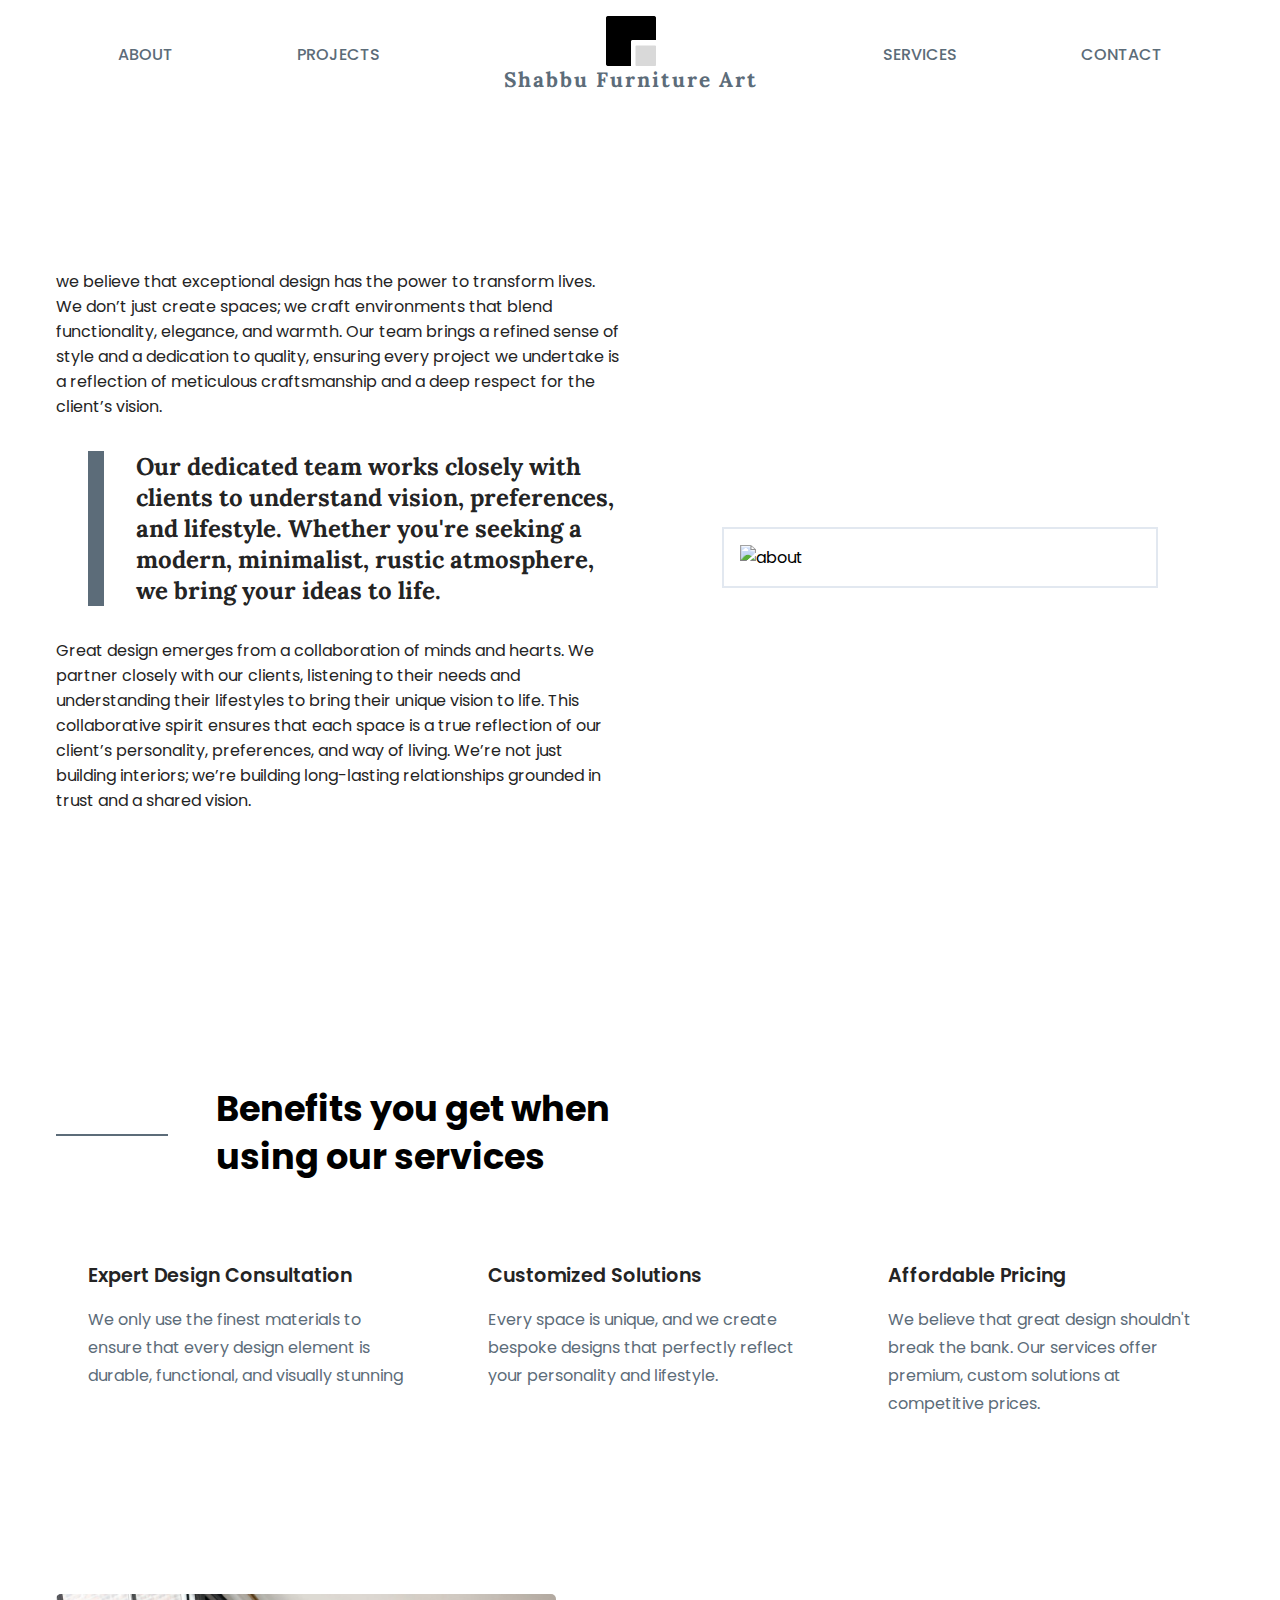
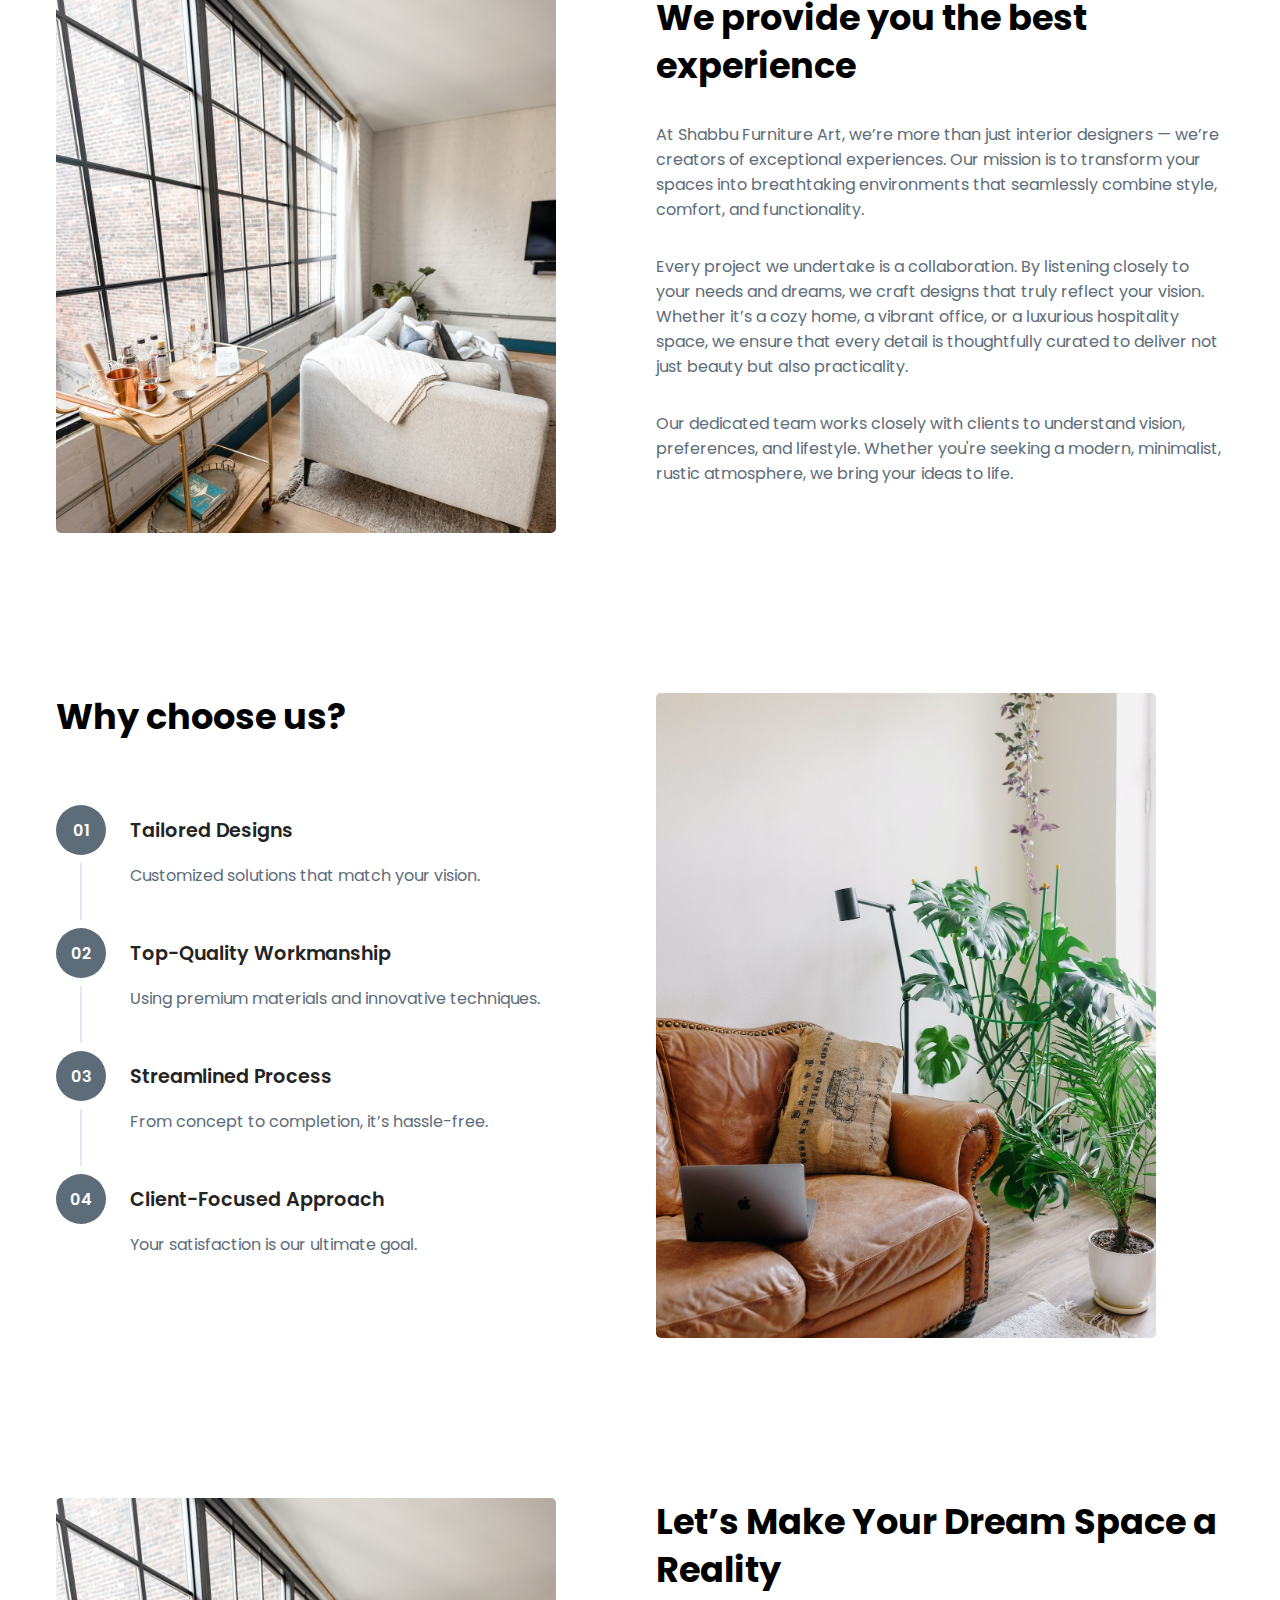
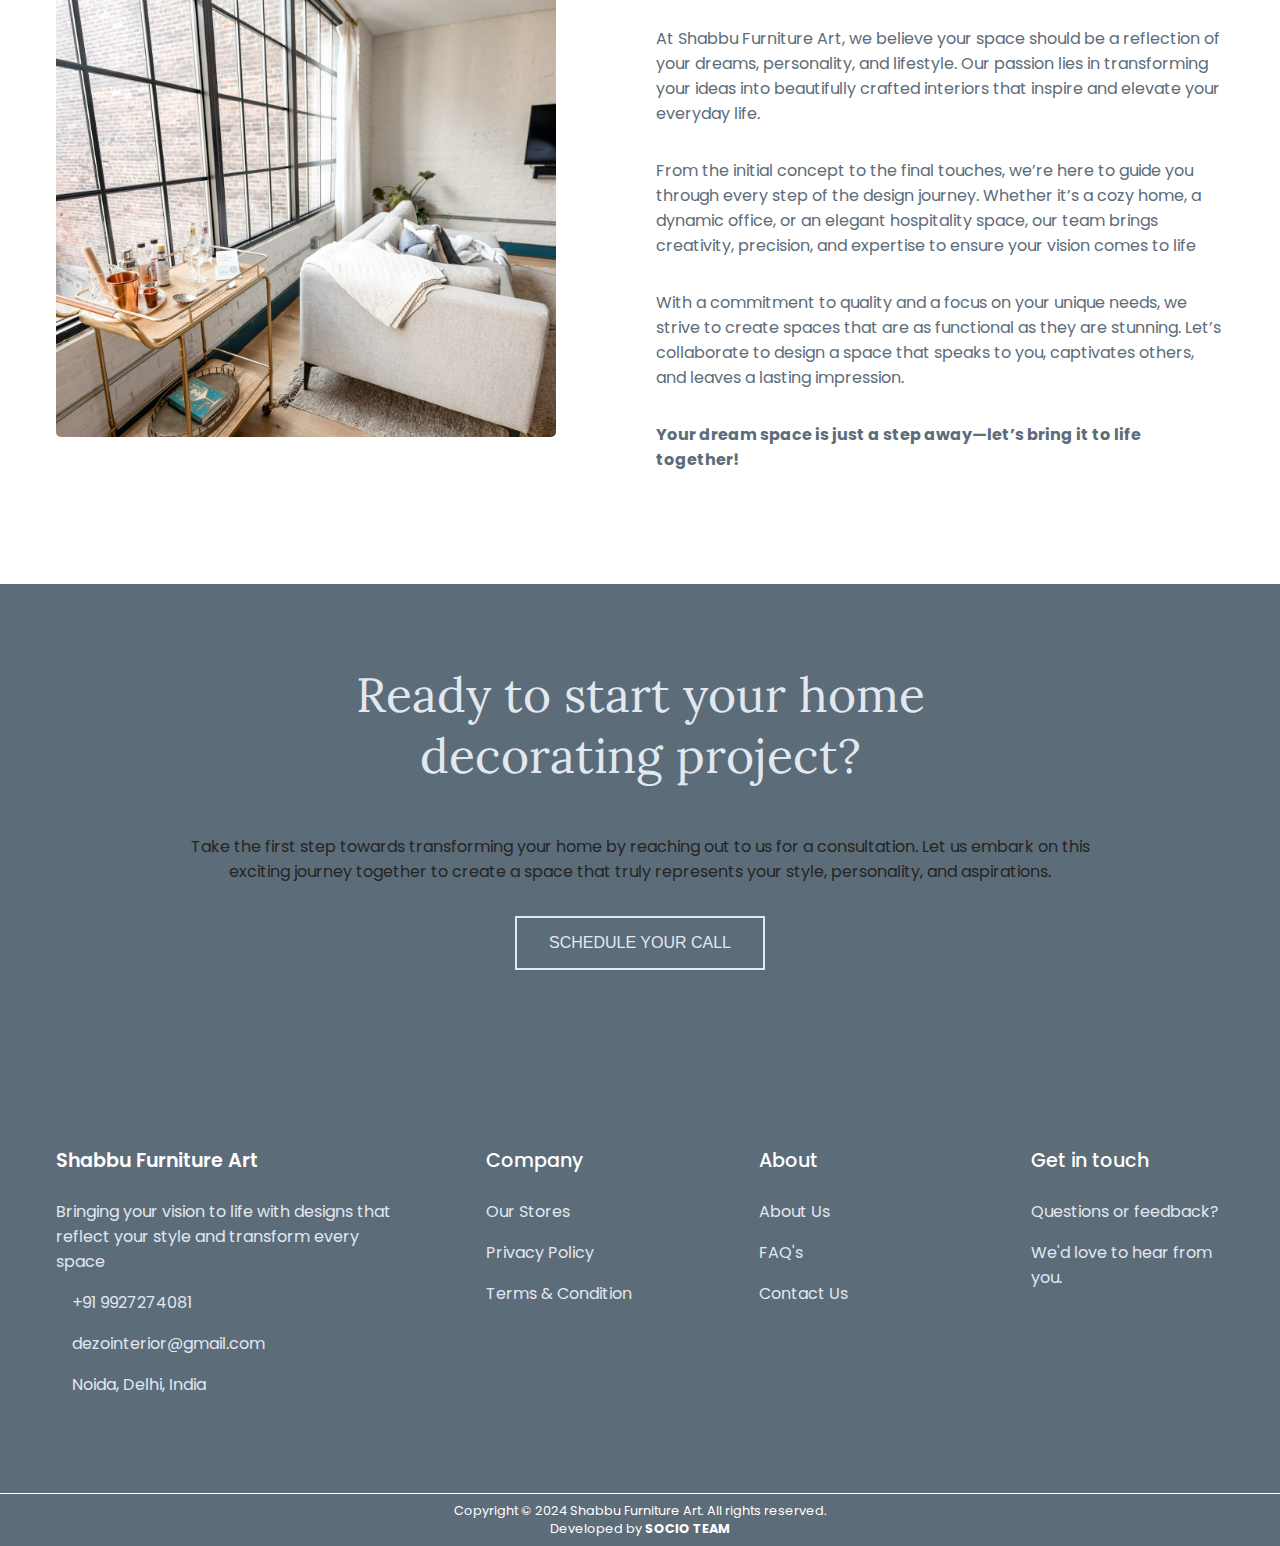
==== pages/about/about.html @ 154abaa7 "interio" ====
<!DOCTYPE html>
<html lang="en">
  <head>
    <meta charset="UTF-8" />
    <meta name="viewport" content="width=device-width, initial-scale=1.0" />
    <link
      href="https://cdn.jsdelivr.net/npm/remixicon@3.2.0/fonts/remixicon.css"
      rel="stylesheet"
    />
    <link rel="stylesheet" href="style.css" />
    <title>Shabbu Furniture Art</title>
  </head>
  <body>
    <nav>
      <ul class="nav__links">
        <li class="link"><a href="#">ABOUT</a></li>
        <li class="link"><a href="/pages/project/project.html">PROJECTS</a></li>
        <li class="nav__logo">
          <div class="logoo">
            <a href="/index.html">
              <img src="/assets/logo.png" alt="logo" />
            </a>
          </div>
          <h4>Shabbu Furniture Art</h4>
        </li>
        <li class="link"><a href="/pages/service/service.html">SERVICES</a></li>
        <li class="link"><a href="#">CONTACT</a></li>
      </ul>
    </nav>

    <section class="section__container about__container">
      <div class="about__content">
        <p>
          we believe that exceptional design has the power to transform lives.
          We don’t just create spaces; we craft environments that blend
          functionality, elegance, and warmth. Our team brings a refined sense
          of style and a dedication to quality, ensuring every project we
          undertake is a reflection of meticulous craftsmanship and a deep
          respect for the client’s vision.
        </p>
        <h4>
          Our dedicated team works closely with clients to understand vision,
          preferences, and lifestyle. Whether you're seeking a modern,
          minimalist, rustic atmosphere, we bring your ideas to life.
        </h4>
        <p>
          Great design emerges from a collaboration of minds and hearts. We
          partner closely with our clients, listening to their needs and
          understanding their lifestyles to bring their unique vision to life.
          This collaborative spirit ensures that each space is a true reflection
          of our client’s personality, preferences, and way of living. We’re not
          just building interiors; we’re building long-lasting relationships
          grounded in trust and a shared vision.
        </p>
      </div>
      <div class="about__image">
        <img src="/assets/about.jpg" alt="about" />
      </div>
    </section>

    <section class="section__container benefits__container">
      <h2 class="section__header">Benefits you get when using our services</h2>
      <div class="benefits__grid">
        <div class="benefits__card">
          <span><i class="ri-award-line"></i></span>
          <div class="benefits__content">
            <h4>Expert Design Consultation</h4>
            <p>
              We only use the finest materials to ensure that every design
              element is durable, functional, and visually stunning
            </p>
          </div>
        </div>
        <div class="benefits__card">
          <span><i class="ri-truck-line"></i></span>
          <div class="benefits__content">
            <h4>Customized Solutions</h4>
            <p>
              Every space is unique, and we create bespoke designs that
              perfectly reflect your personality and lifestyle.
            </p>
          </div>
        </div>
        <div class="benefits__card">
          <span><i class="ri-checkbox-circle-line"></i></span>
          <div class="benefits__content">
            <h4>Affordable Pricing</h4>
            <p>
              We believe that great design shouldn't break the bank. Our
              services offer premium, custom solutions at competitive prices.
            </p>
          </div>
        </div>
      </div>
    </section>

    <section class="section__container experience__container">
      <div class="experience__image">
        <img src="/assets/image-1.jpg" alt="experience" />
      </div>
      <div class="experience__content">
        <h2 class="section__header">We provide you the best experience</h2>
        <p class="experience__description">
          At Shabbu Furniture Art, we’re more than just interior designers —
          we’re creators of exceptional experiences. Our mission is to transform
          your spaces into breathtaking environments that seamlessly combine
          style, comfort, and functionality.
        </p>
        <p class="experience__description">
          Every project we undertake is a collaboration. By listening closely to
          your needs and dreams, we craft designs that truly reflect your
          vision. Whether it’s a cozy home, a vibrant office, or a luxurious
          hospitality space, we ensure that every detail is thoughtfully curated
          to deliver not just beauty but also practicality.
        </p>
        <p class="experience__description">
            Our dedicated team works closely with clients to understand vision,
            preferences, and lifestyle. Whether you're seeking a modern,
            minimalist, rustic atmosphere, we bring your ideas to life.
        </p>
        <!-- <div class="experience__features">
          <div class="experience__col">
            <h3>15 <span>+</span></h3>
            <p>Years<br />experience</p>
          </div>
          <div class="experience__col">
            <h3>500 <span>+</span></h3>
            <p>Happy<br />customer's</p>
          </div>
          <div class="experience__col">
            <h3>1000 <span>+</span></h3>
            <p>Furnitures<br />sold</p>
          </div>
        </div> -->
      </div>
    </section>

    <section class="section__container process__container">
      <div class="process__content">
        <h2 class="section__header">Why choose us?</h2>
        <div class="process__grid">
          <div class="number">01</div>
          <h4>Tailored Designs</h4>
          <span></span>
          <p>Customized solutions that match your vision.</p>
          <div class="number">02</div>
          <h4>Top-Quality Workmanship</h4>
          <span></span>
          <p>Using premium materials and innovative techniques.</p>
          <div class="number">03</div>
          <h4>Streamlined Process</h4>
          <span></span>
          <p>From concept to completion, it’s hassle-free.</p>
          <div class="number">04</div>
          <h4>Client-Focused Approach</h4>
          <span class="last-child"></span>
          <p>Your satisfaction is our ultimate goal.</p>
        </div>
      </div>
      <div class="process__image">
        <img src="/assets/image-2.jpg" alt="process" />
      </div>
    </section>

    <section class="section__container experience__container">
      <div class="experience__image">
        <img src="/assets/image-1.jpg" alt="experience" />
      </div>
      <div class="experience__content">
        <h2 class="section__header">Let’s Make Your Dream Space a Reality</h2>
        <p class="experience__description">
          At Shabbu Furniture Art, we believe your space should be a reflection
          of your dreams, personality, and lifestyle. Our passion lies in
          transforming your ideas into beautifully crafted interiors that
          inspire and elevate your everyday life.
        </p>
        <p class="experience__description">
          From the initial concept to the final touches, we’re here to guide you
          through every step of the design journey. Whether it’s a cozy home, a
          dynamic office, or an elegant hospitality space, our team brings
          creativity, precision, and expertise to ensure your vision comes to
          life
        </p>
        <p class="experience__description">
          With a commitment to quality and a focus on your unique needs, we
          strive to create spaces that are as functional as they are stunning.
          Let’s collaborate to design a space that speaks to you, captivates
          others, and leaves a lasting impression.
        </p>
        <p class="experience__description">
           <b> Your dream space is just a step away—let’s bring it to life together! </b>
        </p>
      </div>
    </section>

    <section class="cta">
      <div class="section__container cta__container">
        <!-- <img
          src="assets/logo.png"
          height="30px"
          width="30px"
          alt="footer logo"
        /> -->
        <h4>Ready to start your home decorating project?</h4>
        <p>
          Take the first step towards transforming your home by reaching out to
          us for a consultation. Let us embark on this exciting journey together
          to create a space that truly represents your style, personality, and
          aspirations.
        </p>
        <button>SCHEDULE YOUR CALL</button>
      </div>
    </section>

    <footer>
      <div class="section__container footer__container">
        <div class="footer__col">
          <div class="footer__logo">Shabbu Furniture Art</div>
          <p>
            Bringing your vision to life with designs that reflect your style
            and transform every space
          </p>
          <p><i class="ri-phone-fill"></i> +91 9927274081</p>
          <p><i class="ri-mail-fill"></i> dezointerior@gmail.com</p>
          <p><i class="ri-map-pin-2-fill"></i> Noida, Delhi, India</p>
        </div>
        <div class="footer__col">
          <h4>Company</h4>
          <p>Our Stores</p>
          <p>Privacy Policy</p>
          <p>Terms & Condition</p>
        </div>
        <div class="footer__col">
          <h4>About</h4>
          <p>About Us</p>
          <p>FAQ's</p>
          <p>Contact Us</p>
        </div>
        <div class="footer__col">
          <h4>Get in touch</h4>
          <p>Questions or feedback?</p>
          <p>We'd love to hear from you.</p>
        </div>
      </div>
      <div class="footer__bar">
        Copyright &#169; 2024 Shabbu Furniture Art. All rights reserved.
        <p>Developed by <b>SOCIO TEAM</b></p>
      </div>
    </footer>
  </body>
</html>
---- pages/about/style.css ----
@import url("https://fonts.googleapis.com/css2?family=Lora:ital@0;1&family=Poppins:wght@400;500;600&display=swap");

:root {
  --primary-color: #5c6c79;
  --text-dark: #242424;
  --text-light: #e2e8f0;
  --white: #ffffff;
  --max-width: 1200px;
  --header-font: "Lora", serif;
}

* {
  padding: 0;
  margin: 0;
  box-sizing: border-box;
}

.section__container {
  max-width: var(--max-width);
  margin: auto;
  padding: 5rem 1rem;
}

.section__header {
  font-size: 2.2rem;
  font-weight: 700;
  line-height: 3rem;
  margin-bottom: 1rem;
}

img {
  display: flex;
  width: 100%;
}

a {
  text-decoration: none;
}

body {
  font-family: "Poppins", sans-serif;
}

nav {
  max-width: var(--max-width);
  margin: auto;
  padding: 1rem;
}

.nav__links {
  list-style: none;
  display: flex;
  align-items: center;
  justify-content: space-around;
}

.link a {
  font-size: 1rem;
  font-weight: 500;
  color: var(--primary-color);
  cursor: pointer;
  transition: 0.3s;
}


.link a:hover {
  color: var(--text-dark);
}

.nav__logo {
  text-align: center;
  cursor: pointer;
}

.nav__logo img {
  margin: auto;
  height: 50px;
  width: 50px;
}

.nav__logo h4 {
  font-size: 1.3rem;
  font-family: var(--header-font);
  letter-spacing: 2px;
  color: var(--primary-color);
}

.nav__logo p {
  font-size: 0.8rem;
  font-weight: 500;
  letter-spacing: 2px;
  color: var(--text-light);
}

.benefits__container .section__header {
  max-width: 400px;
  margin-bottom: 4rem;
  margin-left: 10rem;
  position: relative;
}

.benefits__container .section__header::before {
  position: absolute;
  content: "";
  top: 50%;
  left: 0;
  transform: translate(-10rem, 50%);
  width: 7rem;
  height: 2px;
  background-color: var(--primary-color);
}

.benefits__grid {
  display: grid;
  grid-template-columns: repeat(3, 1fr);
  gap: 2rem;
}

.benefits__card {
  padding: 1rem;
  display: flex;
  gap: 1rem;
}

.benefits__card span i {
  font-size: 2rem;
  color: var(--primary-color);
}

.benefits__content h4 {
  font-size: 1.2rem;
  font-weight: 600;
  color: var(--text-dark);
  margin-bottom: 1rem;
}

.benefits__content p {
  font-size: 1rem;
  line-height: 1.75rem;
  color: var(--primary-color);
}

.experience__container {
  display: grid;
  grid-template-columns: repeat(2, 1fr);
  gap: 2rem;
}

.experience__image img {
  max-width: 500px;
  border-radius: 5px;
}

.experience__description {
  margin-top: 2rem;
  font-size: 1rem;
  color: var(--primary-color);
}

.experience__features {
  margin: 2rem 0;
  display: flex;
  align-items: center;
  justify-content: flex-start;
  gap: 3rem;
}

.experience__col h3 {
  font-size: 3rem;
  font-weight: 600;
  color: var(--primary-color);
}

.experience__col span {
  font-size: 30px;
}

.experience__col p {
  font-size: 0.9rem;
  font-weight: 500;
  color: var(--primary-color);
}

.experience__content button {
  padding: 0.75rem 1.5rem;
  font-size: 0.9rem;
  font-weight: 600;
  color: var(--primary-color);
  outline: none;
  border: 2px solid var(--primary-color);
  background-color: var(--white);
  cursor: pointer;
  transition: 0.3s;
}

.experience__content button:hover {
  color: var(--white);
  background-color: var(--primary-color);
}

.process__container {
  display: grid;
  grid-template-columns: repeat(2, 1fr);
  gap: 2rem;
}

.process__grid {
  margin-top: 4rem;
  display: grid;
  grid-template-columns: 50px auto;
  column-gap: 1.5rem;
  row-gap: 0.5rem;
  align-items: center;
}

.process__grid .number {
  height: 50px;
  width: 50px;
  border-radius: 100%;
  display: flex;
  align-items: center;
  justify-content: center;
  font-size: 1rem;
  font-weight: 600;
  color: var(--white);
  background-color: var(--primary-color);
}

.process__grid h4 {
  font-size: 1.2rem;
  font-weight: 600;
  color: var(--text-dark);
}

.process__grid p {
  margin-bottom: 2rem;
  color: var(--primary-color);
}

.process__grid span:not(.last-child) {
  height: 100%;
  width: 2px;
  margin: auto;
  background-color: var(--text-light);
}

.process__image {
  text-align: right;
}

.process__image img {
  max-width: 500px;
  border-radius: 5px;
}

.process__content button {
  padding: 0.75rem 1.5rem;
  font-size: 0.9rem;
  font-weight: 600;
  color: var(--primary-color);
  outline: none;
  border: 2px solid var(--primary-color);
  background-color: var(--white);
  cursor: pointer;
  transition: 0.3s;
  margin-left: 4rem;
}

.process__content button:hover {
  color: var(--white);
  background-color: var(--primary-color);
}

.customer__nav {
  display: flex;
  align-items: center;
  justify-content: space-between;
  margin-bottom: 4rem;
}

.customer__nav .section__header {
  max-width: 400px;
}

.customer__nav__icons {
  display: flex;
  align-items: center;
  gap: 1rem;
}

.customer__nav__icons span {
  font-size: 1.5rem;
  color: var(--primary-color);
  cursor: pointer;
}

.customer__grid {
  display: grid;
  grid-template-columns: repeat(2, 1fr);
  gap: 2rem;
}

.customer__card {
  padding: 2rem;
  display: grid;
  place-content: baseline;
  gap: 1rem;
  color: var(--white);
  border-radius: 5px;
  background-color: var(--primary-color);
}

.customer__card span i {
  font-size: 4rem;
}

.customer__title {
  font-size: 1.5rem;
  font-weight: 500;
}

.customer__description {
  margin-bottom: 1rem;
  font-size: 1rem;
  color: var(--text-light);
}

.customer__content {
  display: flex;
  align-items: center;
  gap: 1.5rem;
}

.customer__content span img {
  display: flex;
  max-width: 50px;
  border-radius: 100%;
}

.customer__details h4 {
  font-size: 1rem;
  font-weight: 500;
}

.customer__details p {
  font-size: 0.9rem;
  color: var(--text-light);
}

.about__container {
  padding: 10rem 1rem;
  display: grid;
  grid-template-columns: repeat(2, 1fr);
  gap: 2rem;
  align-items: center;
}

.about__content p {
  margin-bottom: 2rem;
  color: var(--text-dark);
}

.about__content h4 {
  position: relative;
  margin-bottom: 2rem;
  padding-left: 5rem;
  font-size: 1.5rem;
  font-family: var(--header-font);
  color: var(--text-dark);
}

.about__content h4::before {
  position: absolute;
  content: "";
  top: 0;
  left: 2rem;
  height: 100%;
  width: 1rem;
  background-color: var(--primary-color);
}

.about__image img {
  margin: auto;
  max-width: 400px;
  outline: 2px solid var(--text-light);
  outline-offset: 1rem;
}

.banner {
  padding: 10rem 0;
  background-image: url("assets/banner.jpg");
  background-position: center center;
  background-size: cover;
  background-repeat: no-repeat;
}

.banner__container {
  text-align: center;
  color: var(--white);
  font-family: var(--header-font);
}

.banner__container h4 {
  font-size: 4rem;
  font-weight: 400;
}

.banner__container p {
  max-width: 800px;
  margin: auto;
  margin-top: 2rem;
  color: var(--text-light);
}

.banner__container button {
  padding: 1rem 2rem;
  outline: none;
  border: 2px solid var(--primary-color);
  font-size: 1rem;
  font-weight: 500;
  color: var(--text-light);
  background-color: var(--primary-color);
  cursor: pointer;
  margin-top: 2rem;
  transition: 0.3s;
}

.banner__container button:hover {
  color: var(--text-dark);
  border: 2px solid var(--text-dark);
}

.display__container {
  display: grid;
  grid-template-columns: repeat(3, 1fr);
  gap: 2rem;
}

.display__col {
  display: flex;
  flex-direction: column;
  gap: 2rem;
}

.display__content {
  padding: 4rem 0;
  flex: 1;
  display: grid;
  place-content: center;
  text-align: center;
  font-family: var(--header-font);
  color: var(--text-dark);
}

.display__col:nth-child(1) .display__content,
.display__col:nth-child(3) .display__content {
  background-color: #edeae3;
}

.display__col:nth-child(2) .display__content {
  background-color: #daddd6;
}

.display__content h4 {
  font-size: 2.5rem;
  font-weight: 400;
}

.display__content p {
  font-style: italic;
}

.cta {
  margin-top: 2rem;
  position: relative;
  background-color: var(--primary-color);
}

.cta__container {
  text-align: center;
}

.cta__container img {
  position: absolute;
  top: -2rem;
  left: 50%;
  transform: translateX(-50%);
  max-width: 150px;
  margin: auto;
  height: 50px;
  width: 50px;
}

.cta__container h4 {
  max-width: 600px;
  margin: auto;
  margin-bottom: 3rem;
  font-size: 3rem;
  font-weight: 400;
  font-family: var(--header-font);
  color: var(--text-light);
}

.cta__container p {
  max-width: 950px;
  margin: auto;
  margin-bottom: 2rem;
  color: var(--text-dark);
}

.cta__container button {
  padding: 1rem 2rem;
  outline: none;
  border: 2px solid var(--text-light);
  font-size: 1rem;
  font-weight: 500;
  color: var(--text-light);
  background-color: var(--primary-color);
  cursor: pointer;
  transition: 0.3s;
}

.cta__container button:hover {
  color: var(--text-dark);
  border: 2px solid var(--text-dark);
}

.cta__bar {
  padding: 1rem;
  text-align: center;
  font-size: 0.8rem;
  color: var(--text-light);
}

footer {
  background-color: var(--primary-color);
}

.footer__container {
  padding-top: 6rem;
  display: grid;
  grid-template-columns: 350px repeat(3, 1fr);
  gap: 5rem;
}

.footer__logo {
  font-size: 1.2rem;
  font-weight: 600;
  color: var(--white);
  margin-bottom: 1.5rem;
}

.footer__col i {
  font-size: 1rem;
  margin-right: 1rem;
}

.footer__col h4 {
  font-size: 1.2rem;
  font-weight: 500;
  color: var(--white);
  margin-bottom: 1.5rem;
}

.footer__col p {
  margin-bottom: 1rem;
  color: var(--text-light);
  transition: 0.3s;
  cursor: pointer;
}

.footer__col p:hover {
  color: var(--white);
}

.footer__bar {
  padding: 0.5rem;
  font-size: 0.8rem;
  text-align: center;
  color: var(--white);
  border-top: 1px solid var(--white);
}

@media (width < 900px) {
  .about__container {
    grid-template-columns: repeat(1, 1fr);
    gap: 5rem;
  }

  .about__image {
    grid-area: 1/1/2/2;
  }

  .display__container {
    grid-template-columns: repeat(2, 1fr);
    gap: 1rem;
  }

  .display__col:nth-child(3) {
    display: none;
  }

  .benefits__grid {
    gap: 1rem;
  }

  .benefits__card {
    flex-direction: column;
  }

  .customer__grid {
    gap: 1rem;
  }

  .footer__container {
    grid-template-columns: repeat(2, 1fr);
  }
}

@media (width < 600px) {
  .link {
    display: none;
  }

  .header {
    margin-bottom: 20rem;
  }

  .header__content {
    bottom: -20rem;
  }

  .display__container {
    grid-template-columns: repeat(1, 1fr);
  }

  .display__col:nth-child(3) {
    display: flex;
  }

  .benefits__container .section__header {
    margin-left: 5rem;
  }

  .benefits__grid {
    grid-template-columns: repeat(1, 1fr);
  }

  .benefits__card {
    flex-direction: row;
  }

  .experience__container {
    grid-template-columns: repeat(1, 1fr);
  }

  .process__container {
    grid-template-columns: repeat(1, 1fr);
  }

  .process__image {
    grid-area: 1/1/2/2;
  }

  .customer__grid {
    grid-template-columns: repeat(1, 1fr);
    gap: 1rem;
  }

  .footer__container {
    gap: 2rem;
  }
}
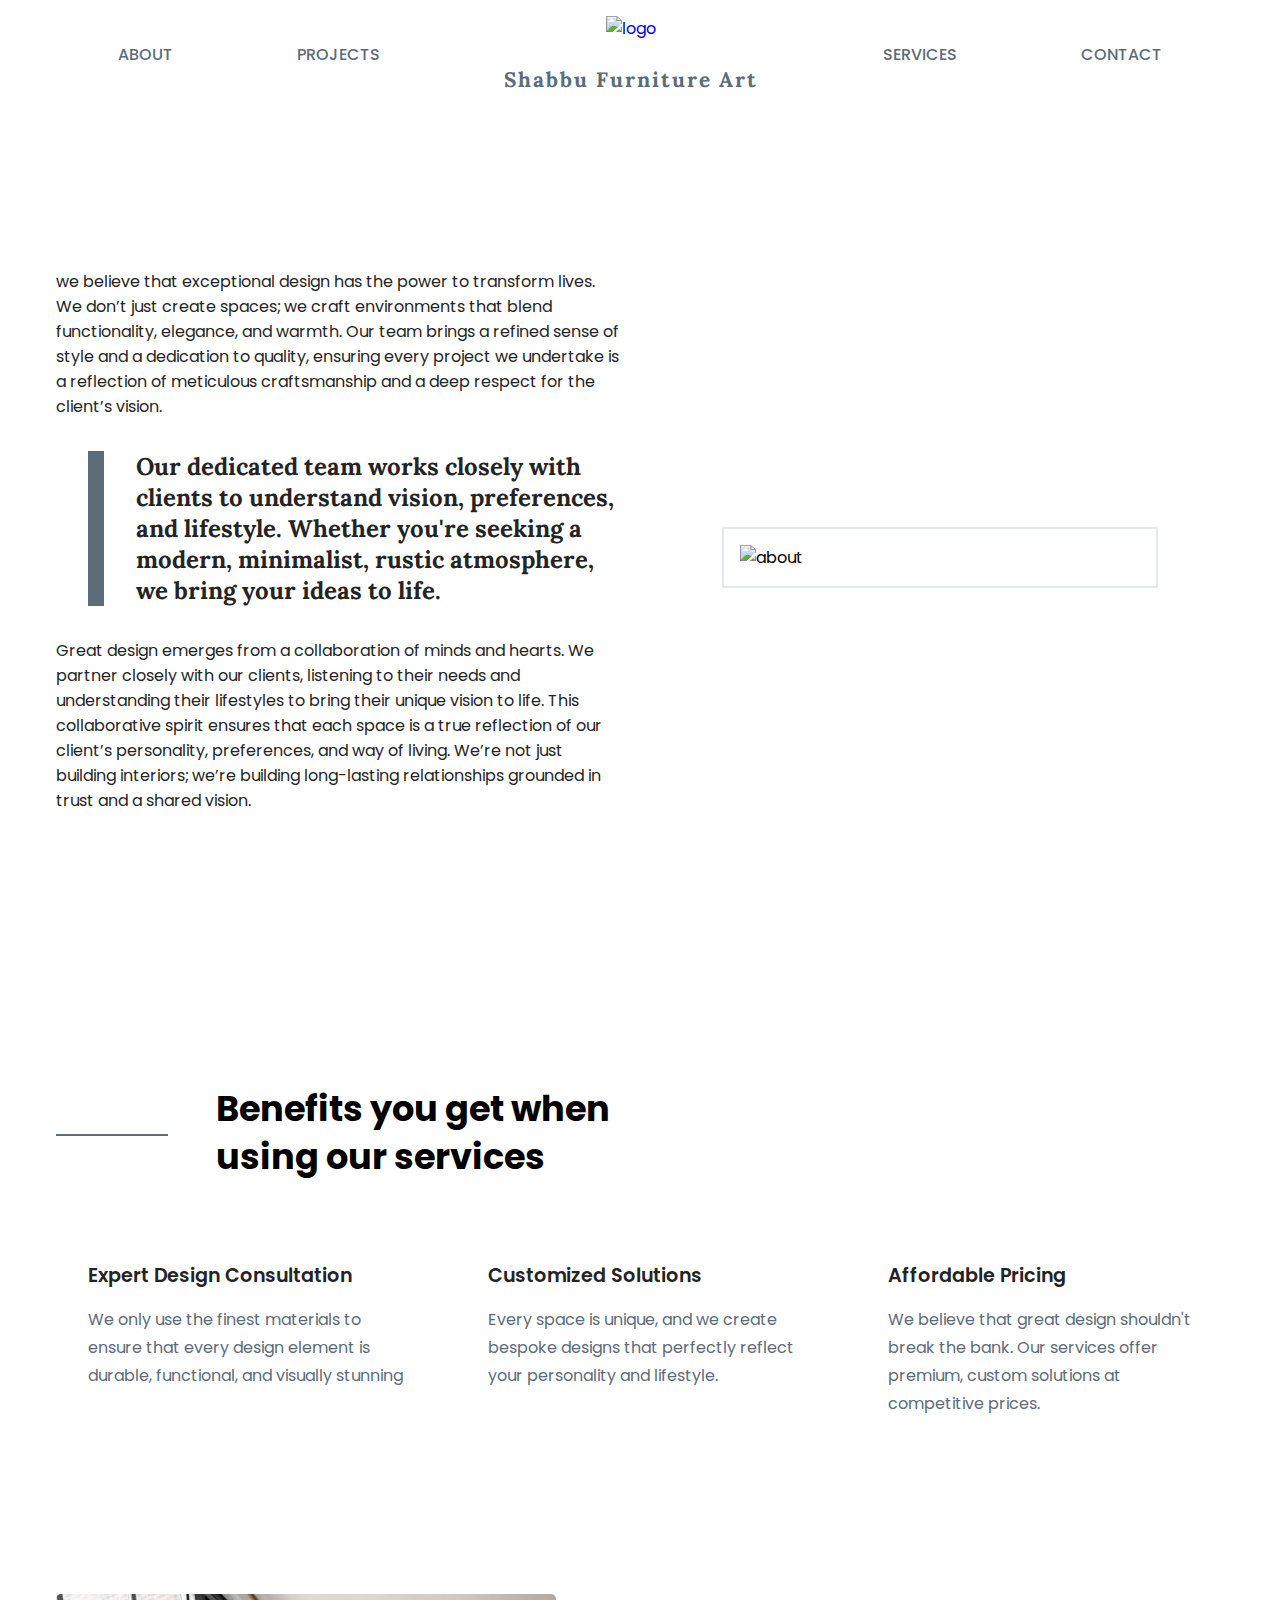
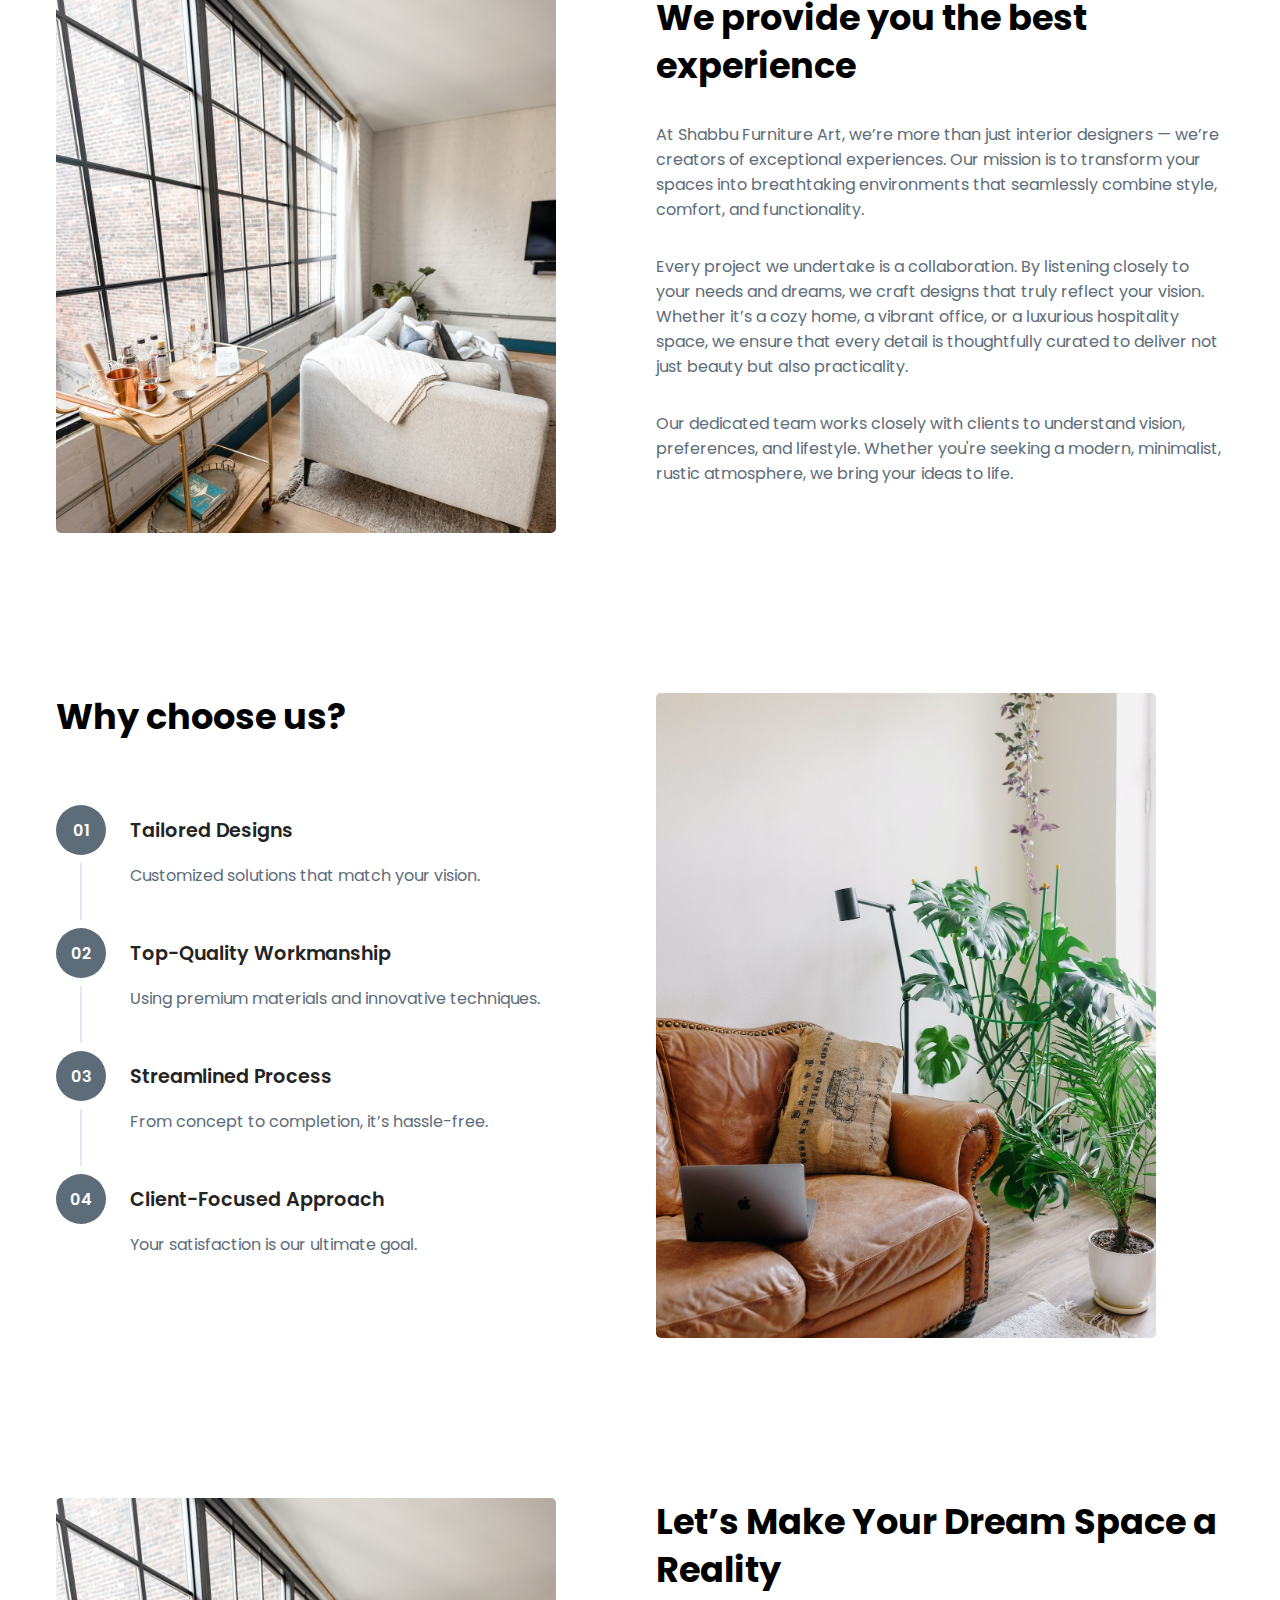
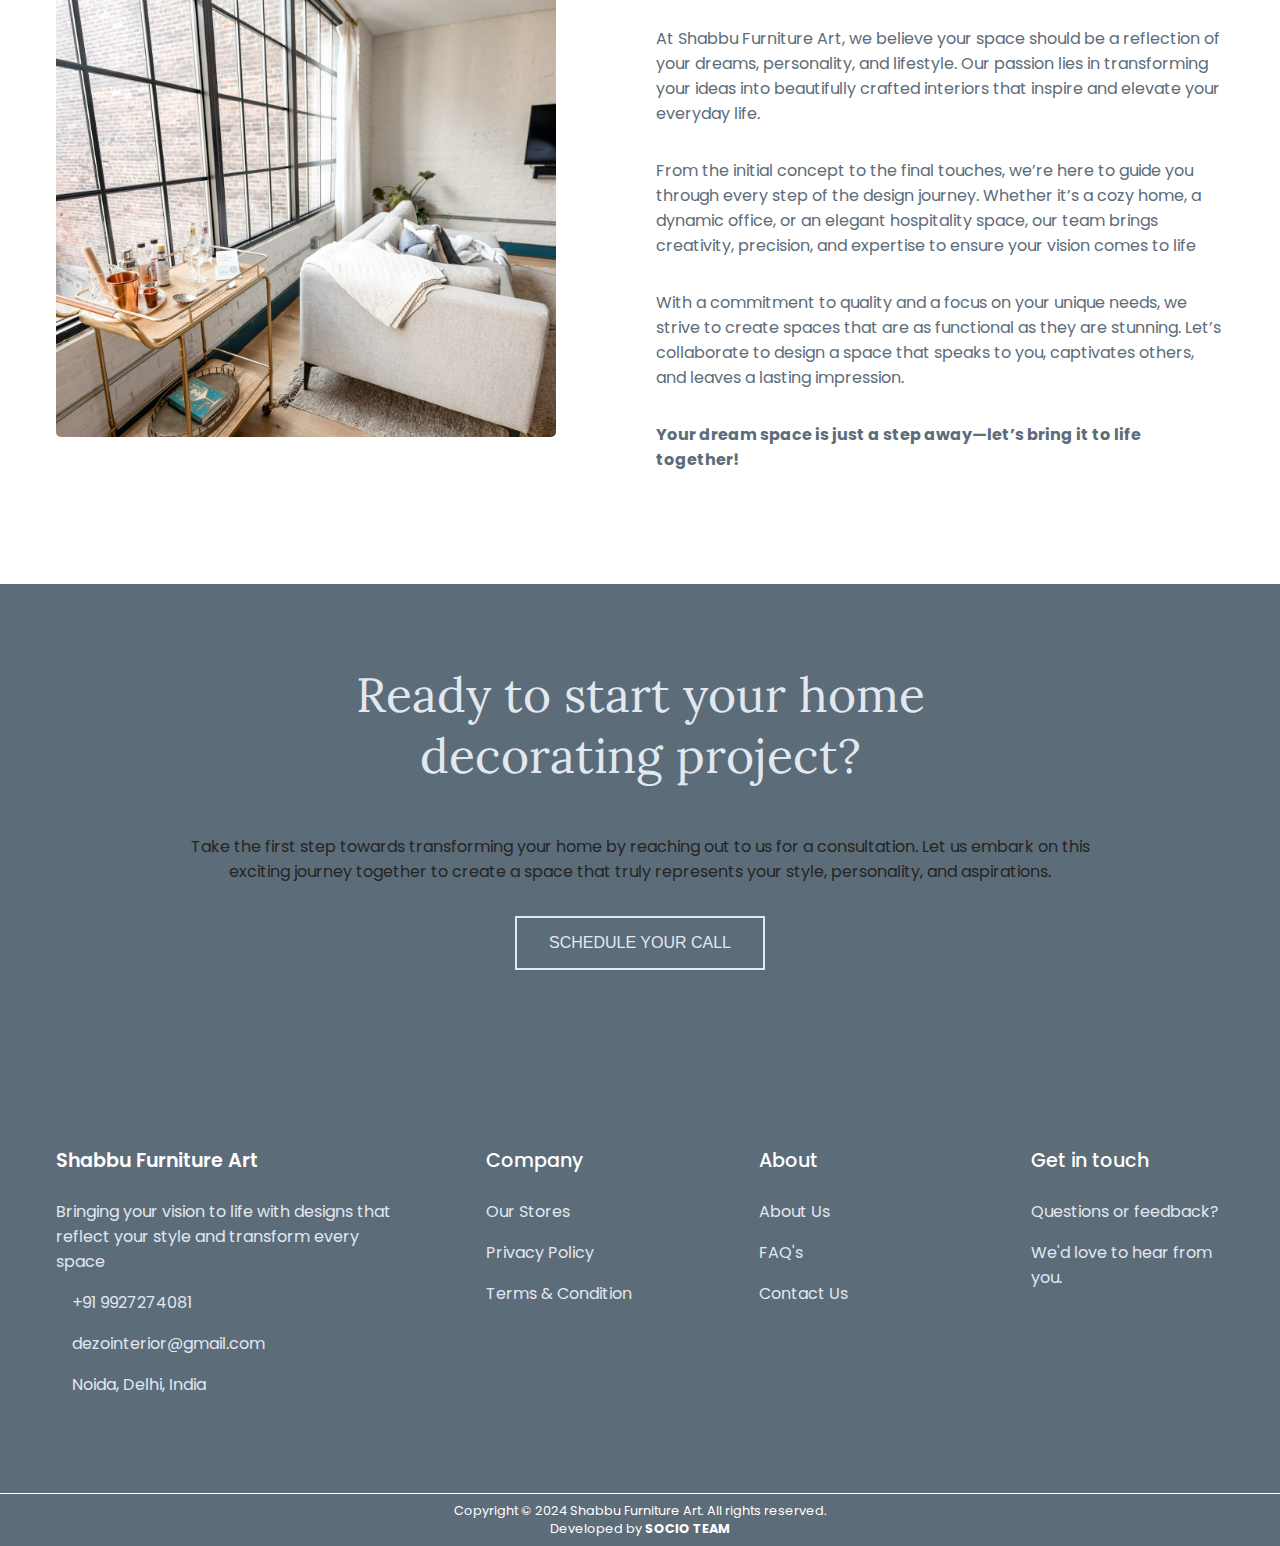
==== commit 53c430ac: "upd about" ====
--- a/pages/about/about.html
+++ b/pages/about/about.html
@@ -14,16 +14,16 @@
     <nav>
       <ul class="nav__links">
         <li class="link"><a href="#">ABOUT</a></li>
-        <li class="link"><a href="/pages/project/project.html">PROJECTS</a></li>
+        <li class="link"><a href="pages/project/project.html">PROJECTS</a></li>
         <li class="nav__logo">
           <div class="logoo">
-            <a href="/index.html">
-              <img src="/assets/logo.png" alt="logo" />
+            <a href="index.html">
+              <img src="assets/logo.png" alt="logo" />
             </a>
           </div>
           <h4>Shabbu Furniture Art</h4>
         </li>
-        <li class="link"><a href="/pages/service/service.html">SERVICES</a></li>
+        <li class="link"><a href="pages/service/service.html">SERVICES</a></li>
         <li class="link"><a href="#">CONTACT</a></li>
       </ul>
     </nav>
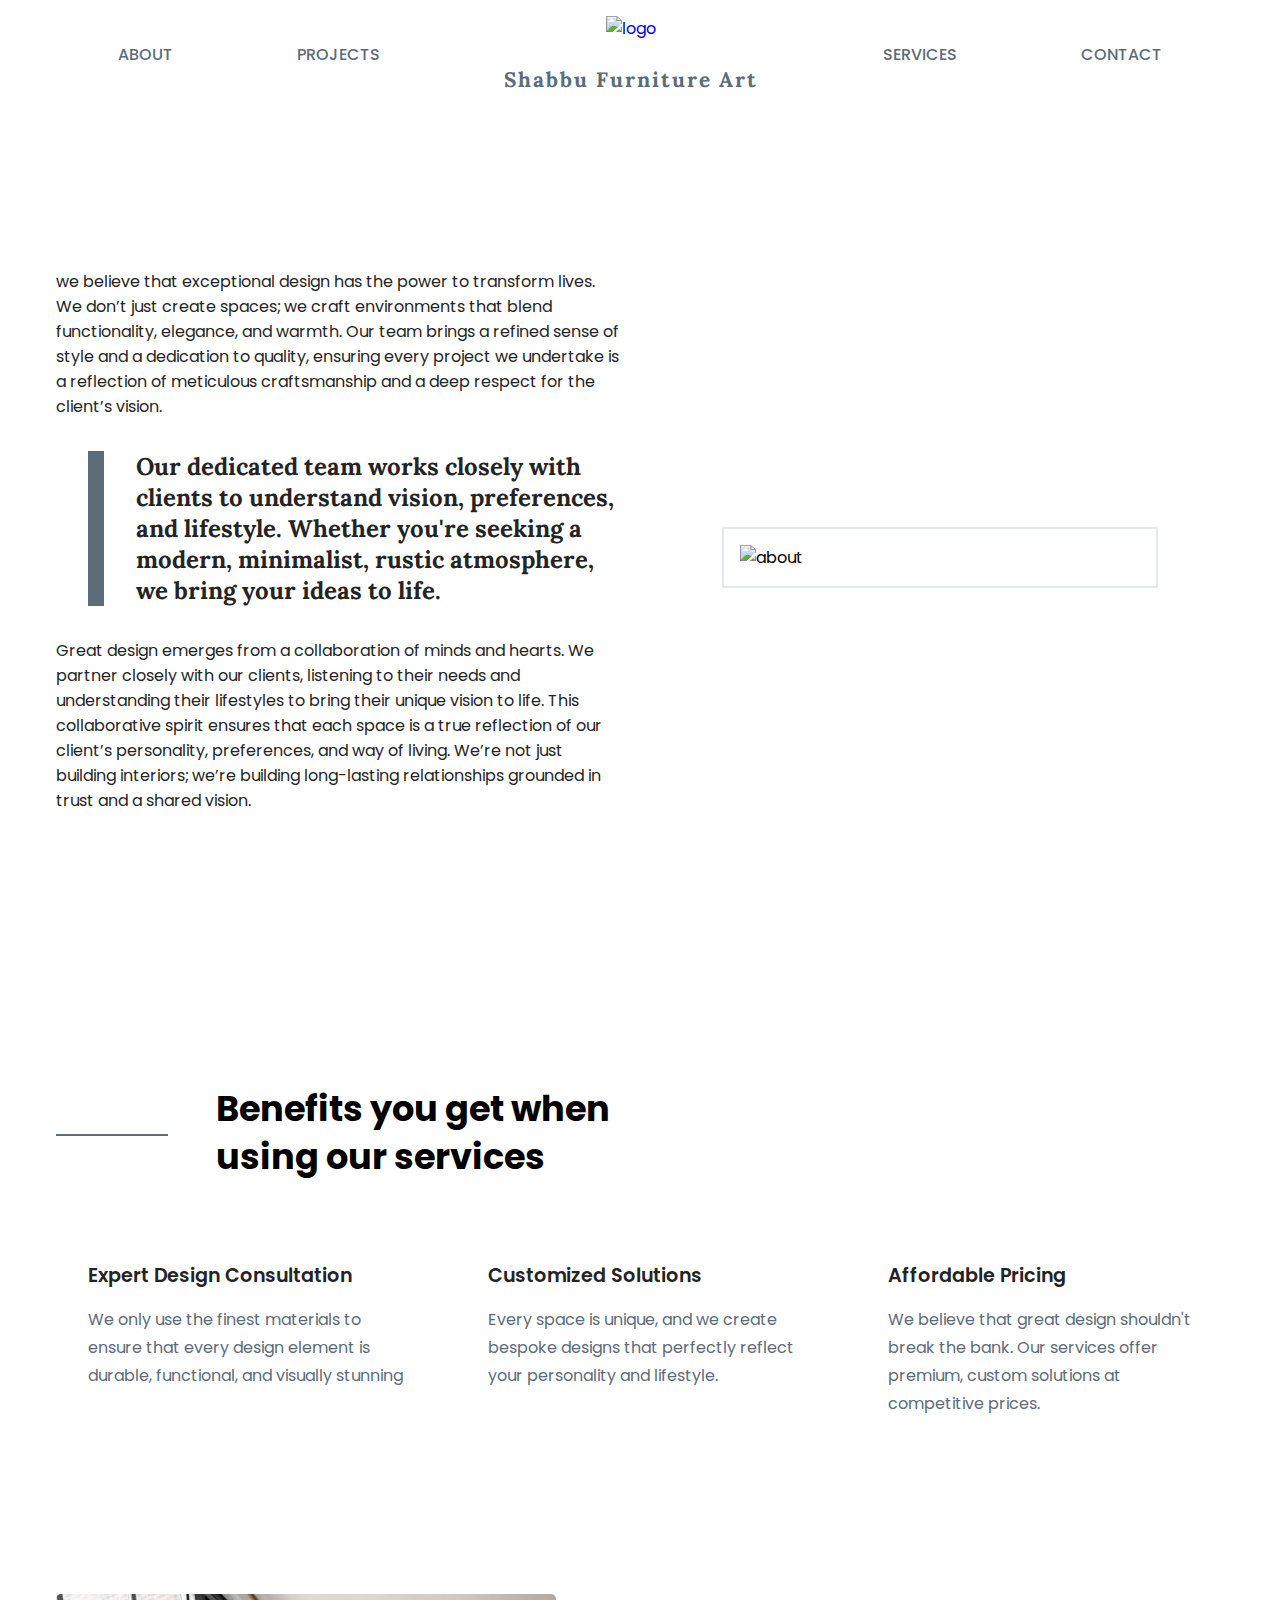
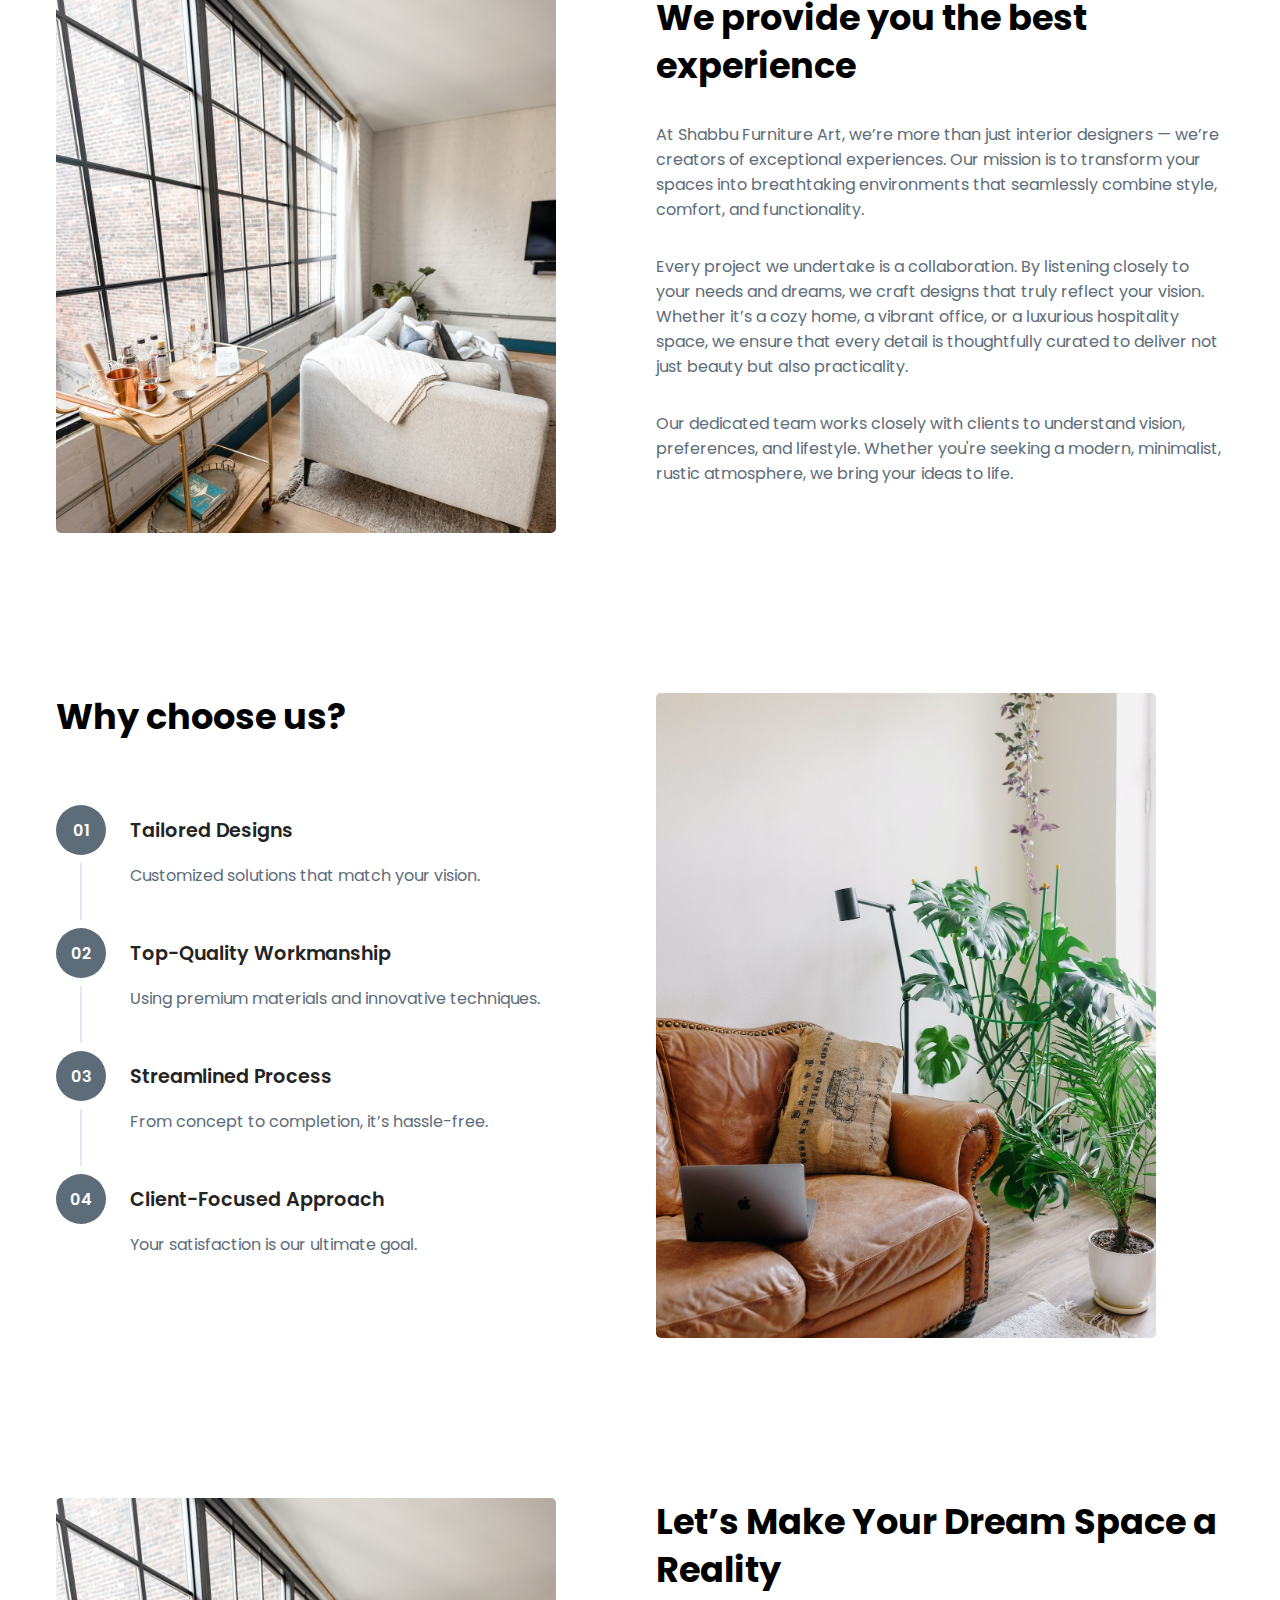
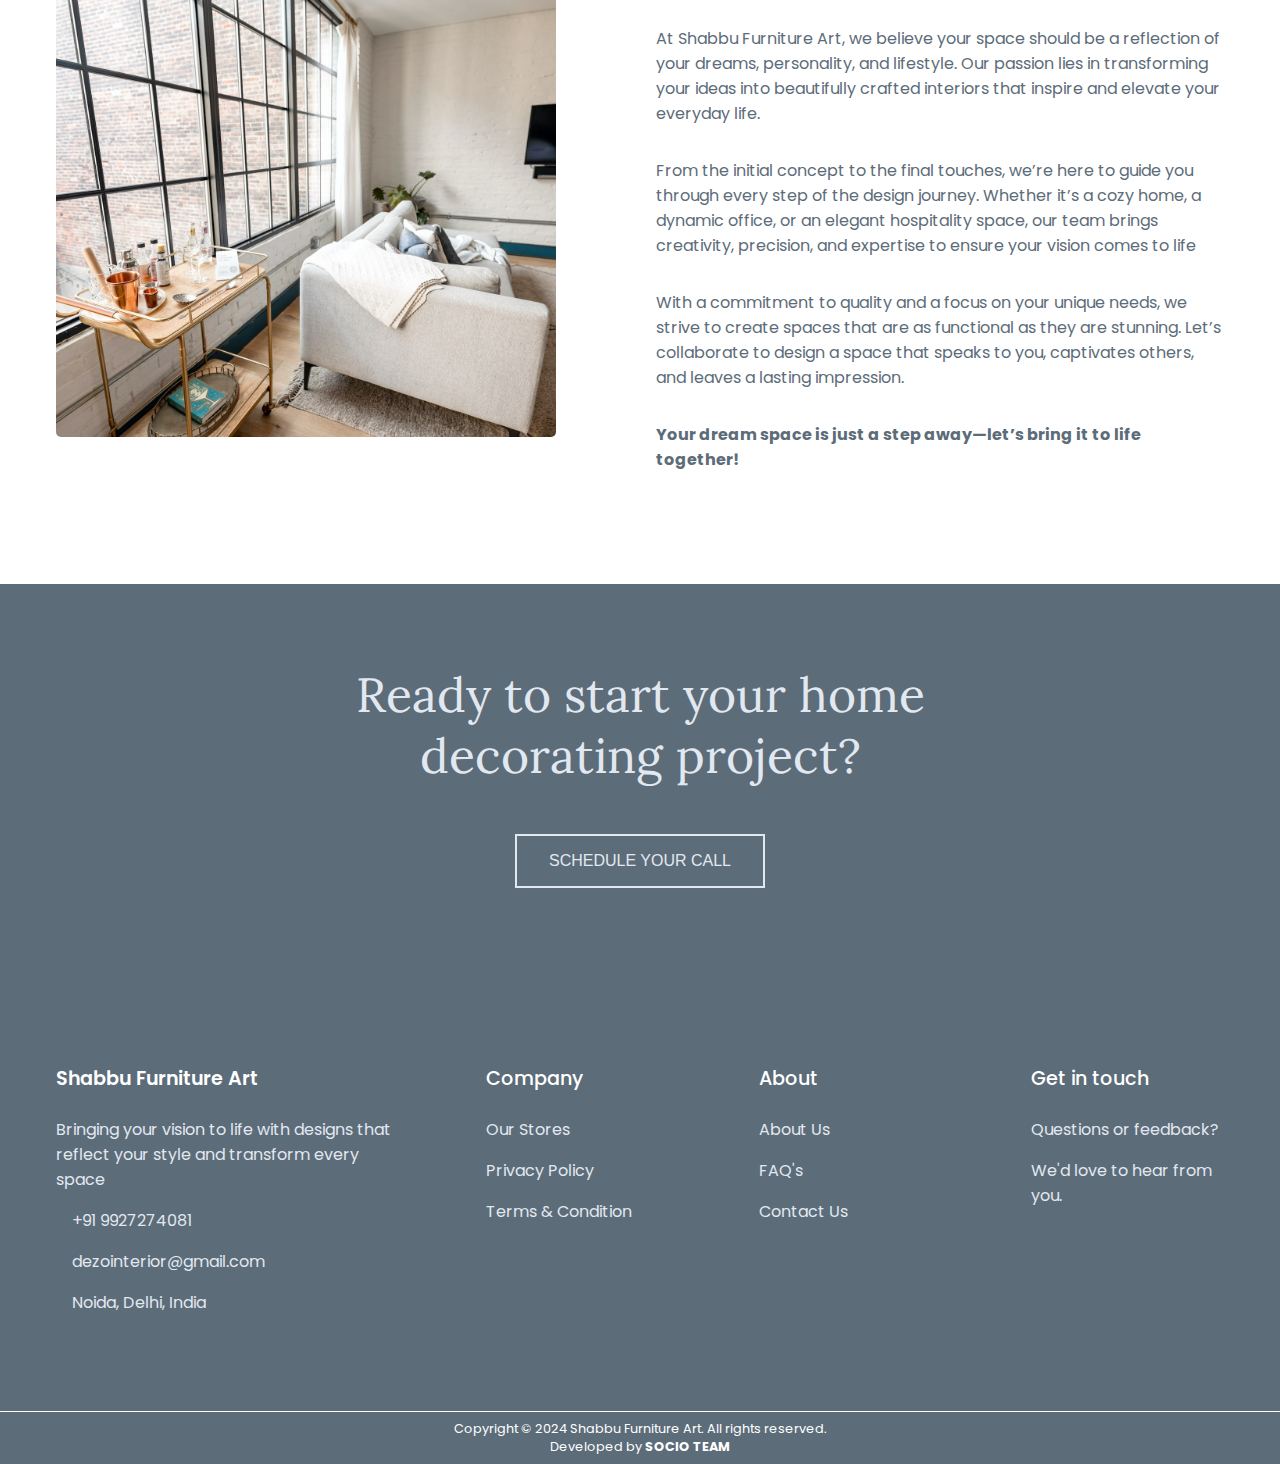
==== commit 1f3b96d1: "upd abt" ====
--- a/pages/about/about.html
+++ b/pages/about/about.html
@@ -202,12 +202,12 @@
           alt="footer logo"
         /> -->
         <h4>Ready to start your home decorating project?</h4>
-        <p>
+        <!-- <p>
           Take the first step towards transforming your home by reaching out to
           us for a consultation. Let us embark on this exciting journey together
           to create a space that truly represents your style, personality, and
           aspirations.
-        </p>
+        </p> -->
         <button>SCHEDULE YOUR CALL</button>
       </div>
     </section>
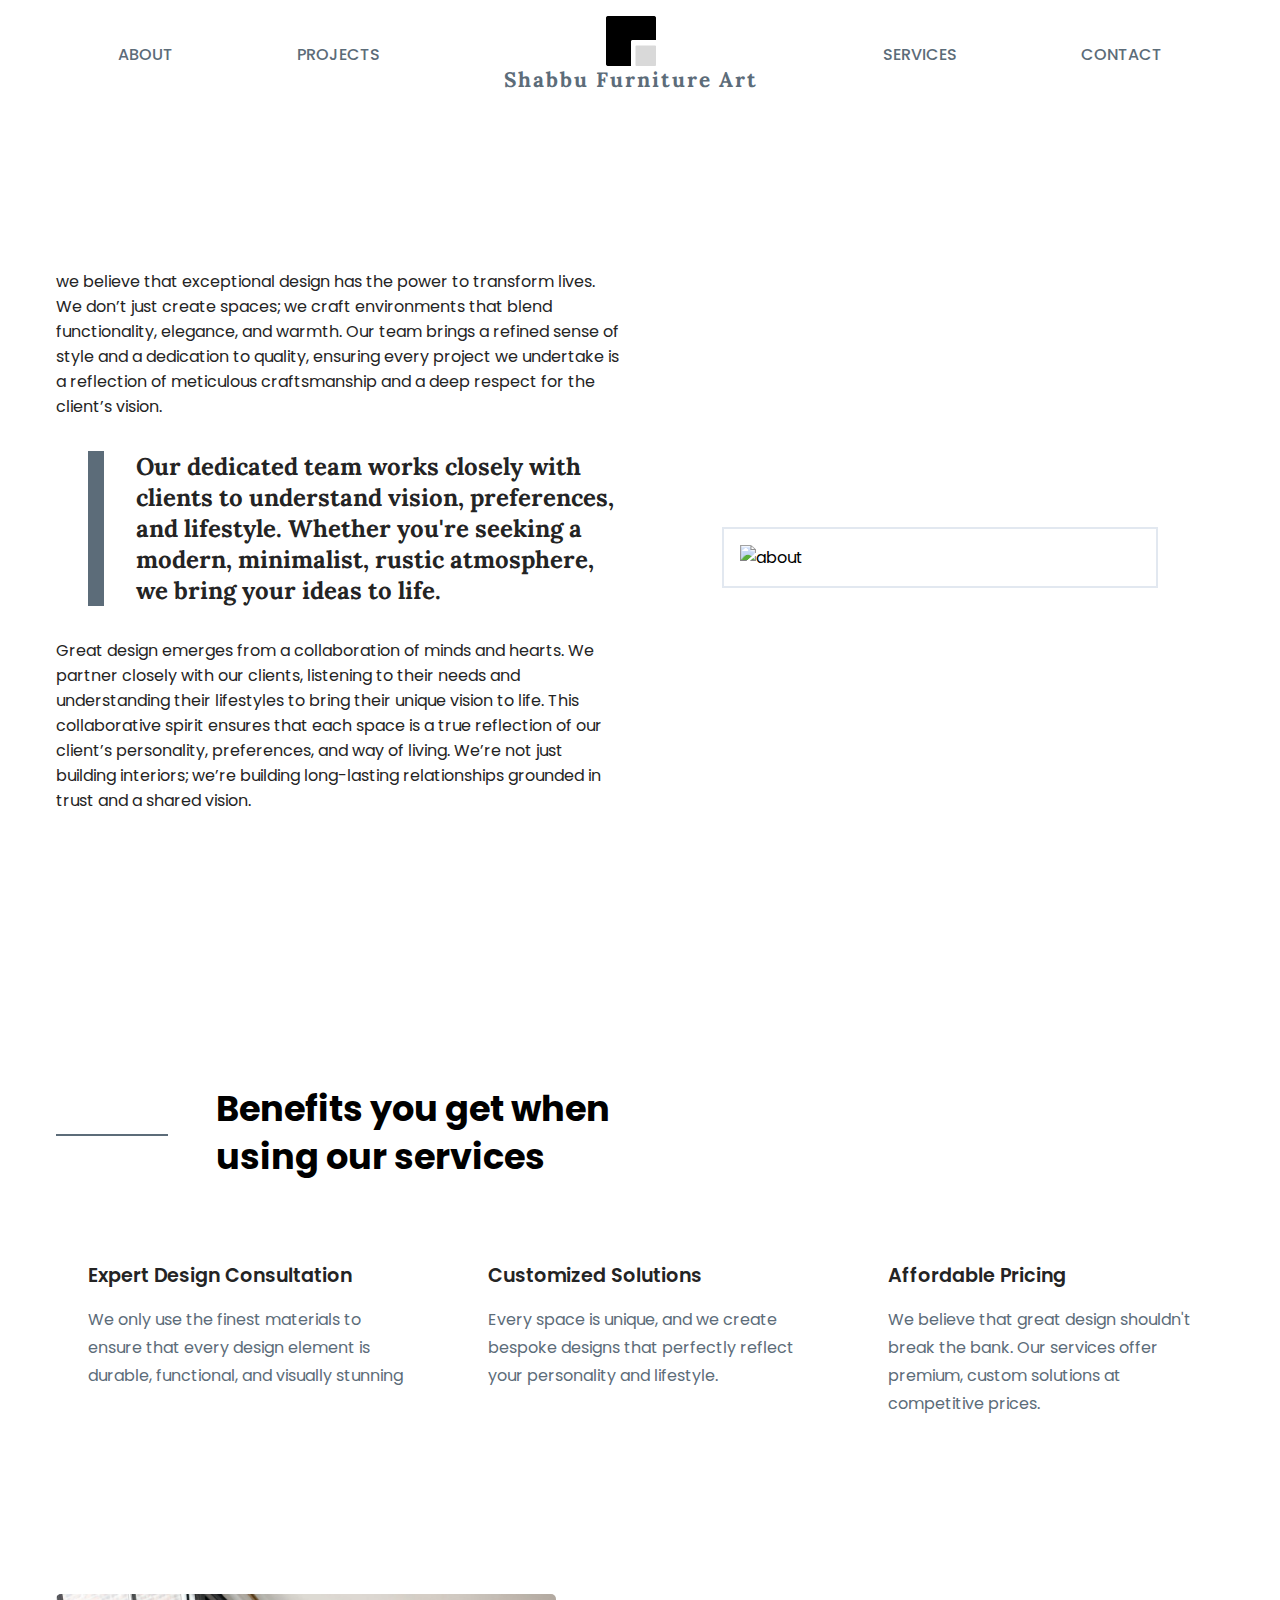
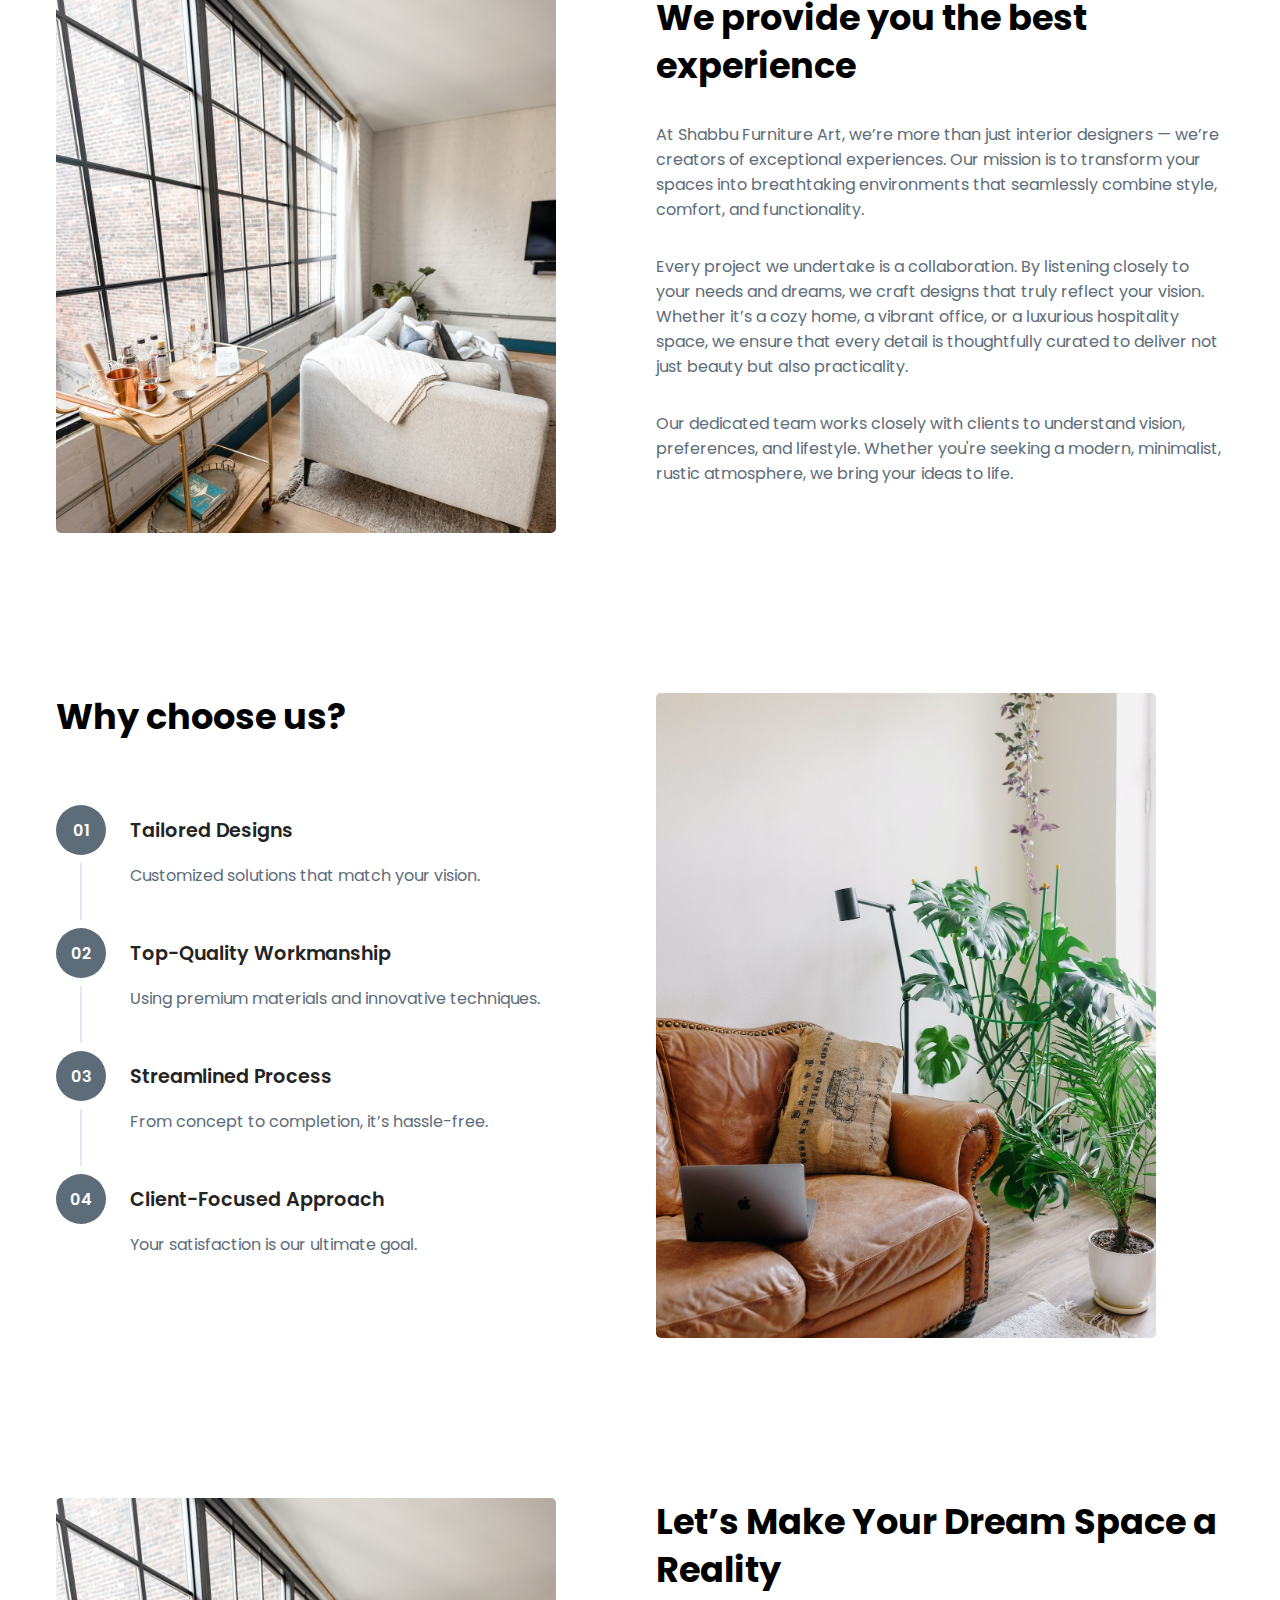
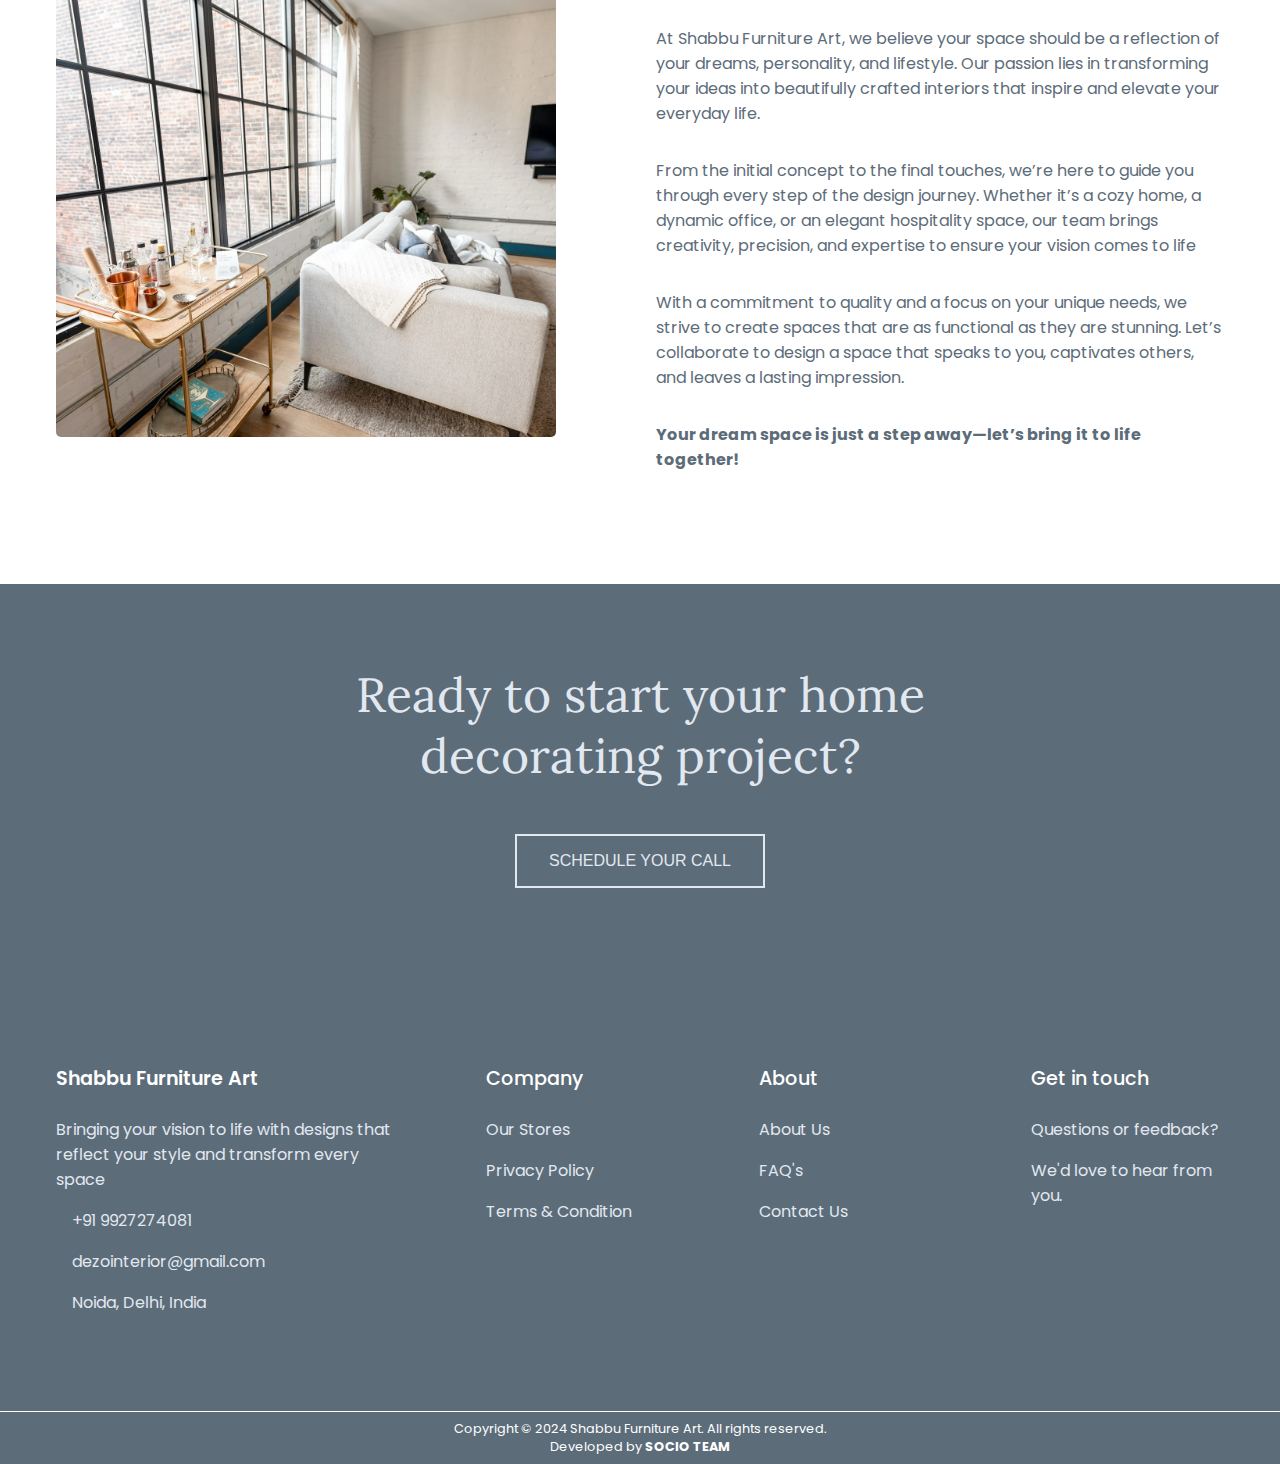
==== commit a9cc9f1f: "update about logo" ====
--- a/pages/about/about.html
+++ b/pages/about/about.html
@@ -18,7 +18,7 @@
         <li class="nav__logo">
           <div class="logoo">
             <a href="index.html">
-              <img src="assets/logo.png" alt="logo" />
+              <img src="/assets/logo.png" alt="logo" />
             </a>
           </div>
           <h4>Shabbu Furniture Art</h4>
